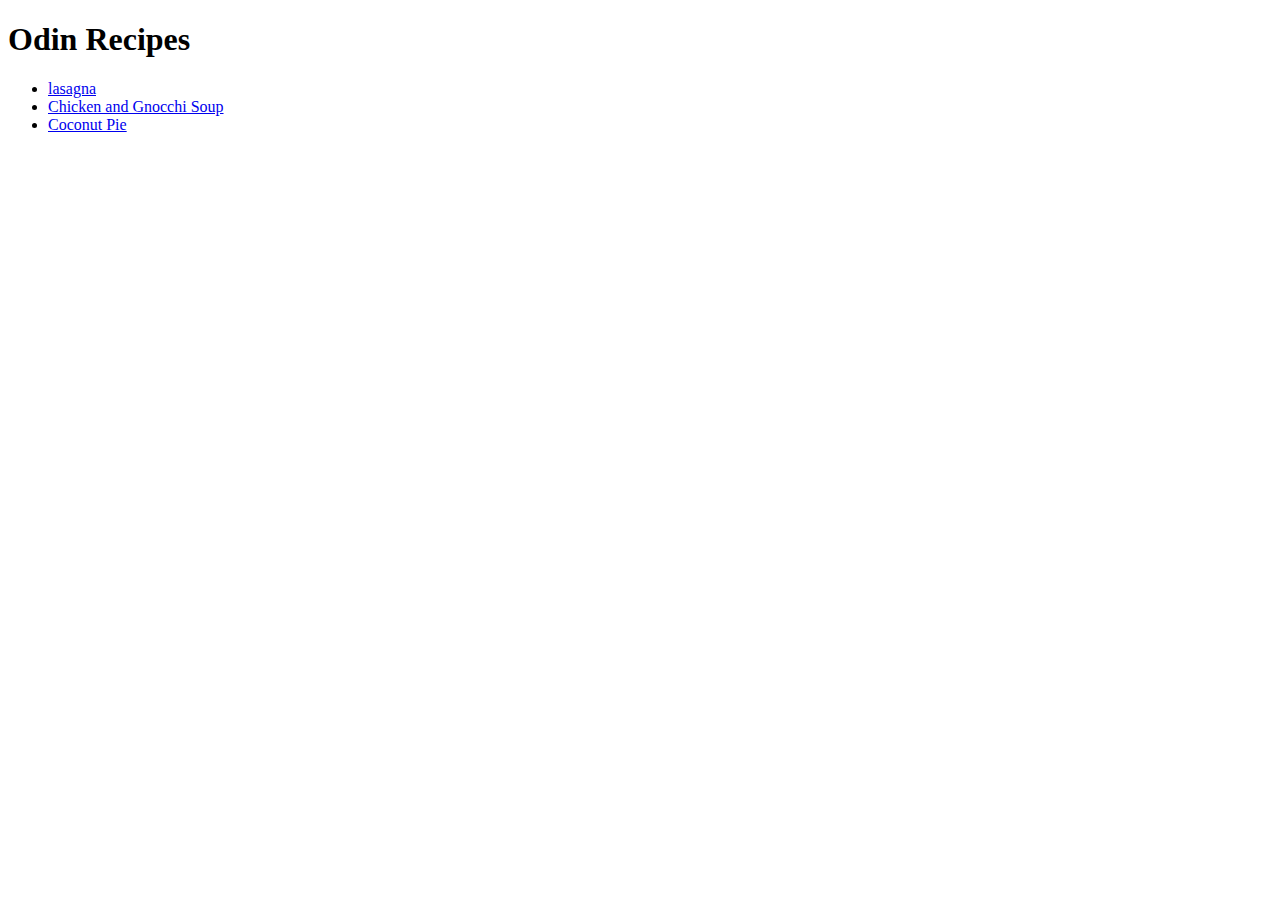
==== index.html @ 4f8d4077 "Uploading all files" ====
<!DOCTYPE html>
<html lang="en">
<head>
    <meta charset="UTF-8">
    <meta name="viewport" content="width=device-width, initial-scale=1.0">
    <title>Odin Recipes</title>
</head>
<body>
    <h1>Odin Recipes</h1>
    <ul>
        <li><a href="recipes/lasagna.html">lasagna</a></li>
        <li><a href="recipes/soup.html">Chicken and Gnocchi Soup</a></li>
        <li><a href="recipes/pie.html">Coconut Pie</a></li>
    </ul>
</body>
</html>
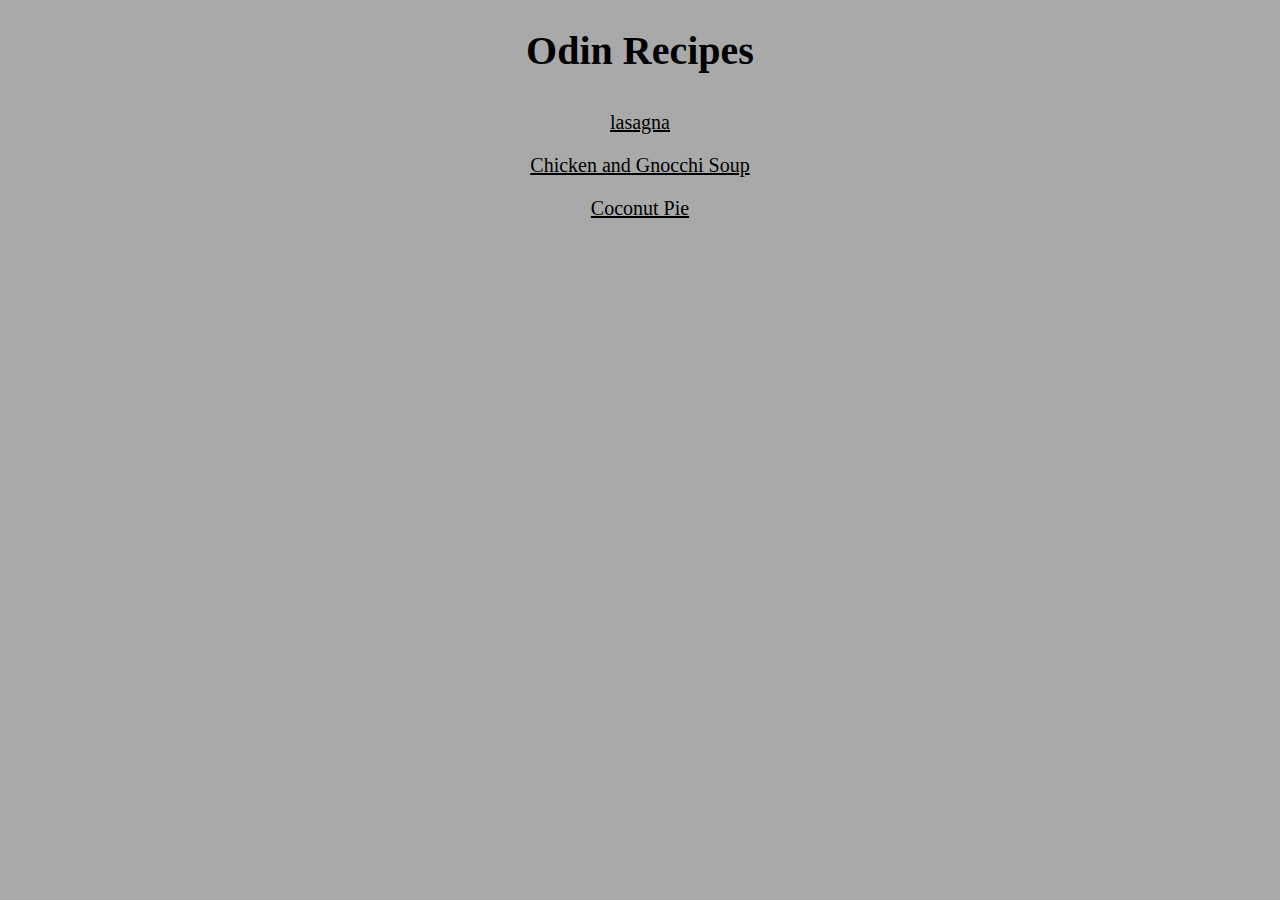
==== commit 9415a45b: "updated all html pages using css" ====
--- a/index.html
+++ b/index.html
@@ -4,13 +4,15 @@
     <meta charset="UTF-8">
     <meta name="viewport" content="width=device-width, initial-scale=1.0">
     <title>Odin Recipes</title>
+    <link rel="stylesheet" href="style.css">
 </head>
 <body>
     <h1>Odin Recipes</h1>
-    <ul>
-        <li><a href="recipes/lasagna.html">lasagna</a></li>
-        <li><a href="recipes/soup.html">Chicken and Gnocchi Soup</a></li>
-        <li><a href="recipes/pie.html">Coconut Pie</a></li>
-    </ul>
+    
+    <div class="container">
+            <a href="recipes/lasagna.html">lasagna</a>
+            <a href="recipes/soup.html">Chicken and Gnocchi Soup</a>
+            <a href="recipes/pie.html">Coconut Pie</a>
+    </div>
 </body>
 </html>--- a/style.css
+++ b/style.css
@@ -0,0 +1,17 @@
+*{
+    background-color: rgb(169, 169, 169);
+}
+.container {
+    display: flex;
+    flex-direction: column;
+    align-items: center;
+}
+h1{
+    text-align: center;
+    font-size: 40px;
+}
+a{
+    margin: 10px;
+    color: black;
+    font-size: 20px;
+}